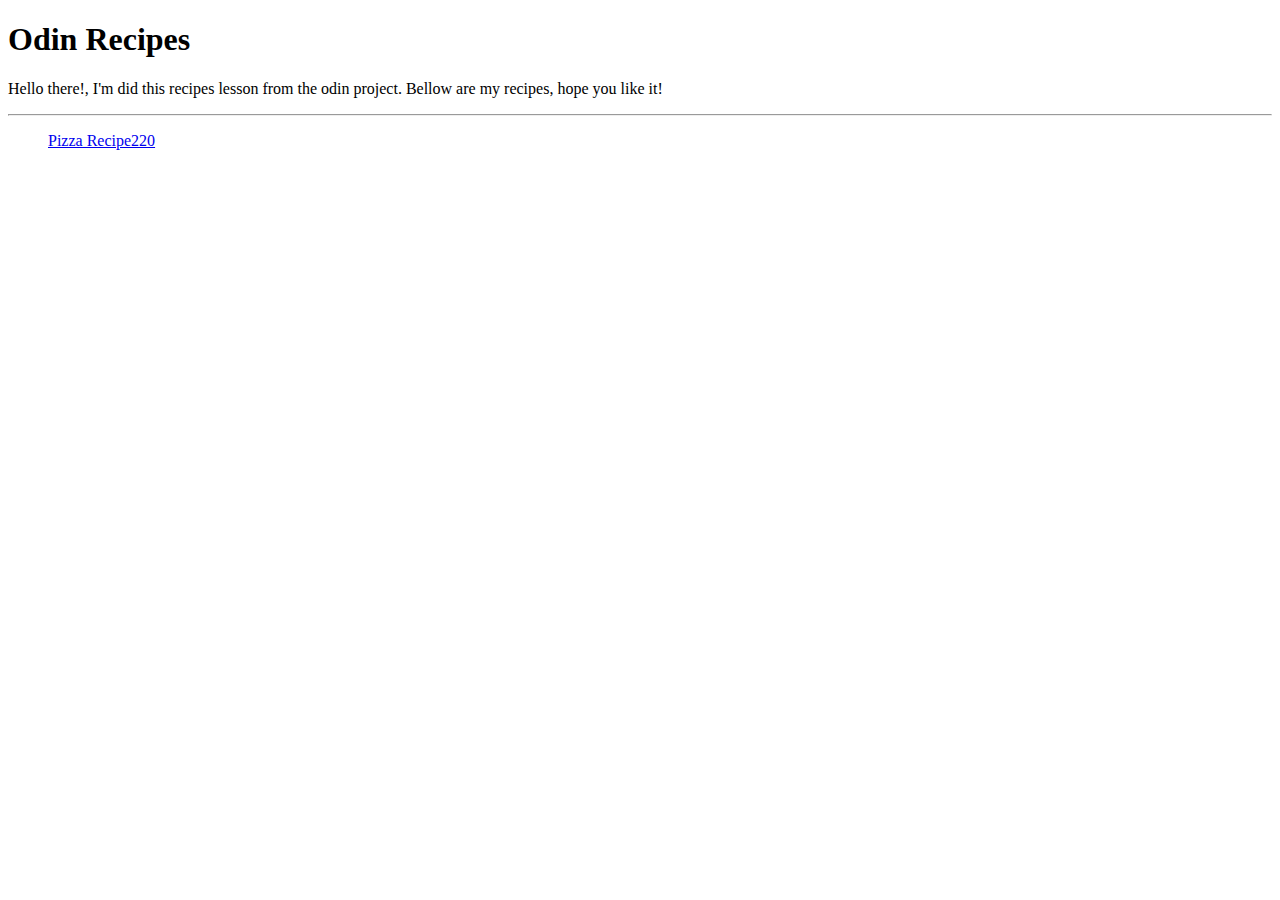
==== index.html @ f657e611 "Add index.html and pizza.html" ====
<!DOCTYPE html>
  <head>
    <meta charset="utf-8">
    <title>Odin Recipes</title>
  </head>
  <body>
    <h1>Odin Recipes</h1>
    <p>Hello there!, I'm did this recipes lesson from the odin project. Bellow are my recipes, hope you like it!</p>
    <hr> 
    <ul>
     <a href="recipies/pizza.html">Pizza Recipe220</a>
    </ul>
  </body>
</html>
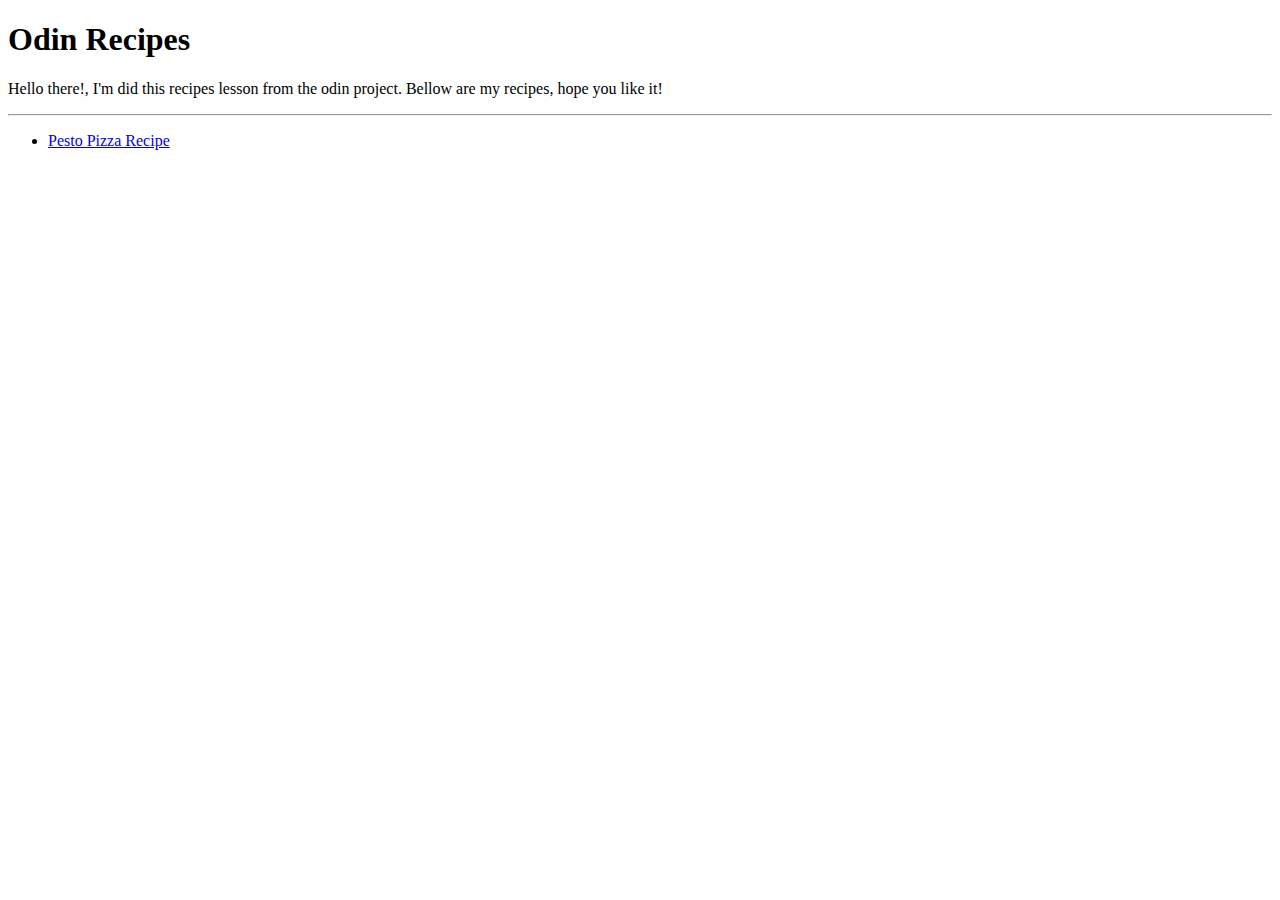
==== commit a198b13a: "Updated pizza.html to include ingredients" ====
--- a/index.html
+++ b/index.html
@@ -8,7 +8,7 @@
     <p>Hello there!, I'm did this recipes lesson from the odin project. Bellow are my recipes, hope you like it!</p>
     <hr> 
     <ul>
-     <a href="recipies/pizza.html">Pizza Recipe220</a>
+     <li> <a href="recipies/pizza.html">Pesto Pizza Recipe</a></li>
     </ul>
   </body>
 </html>
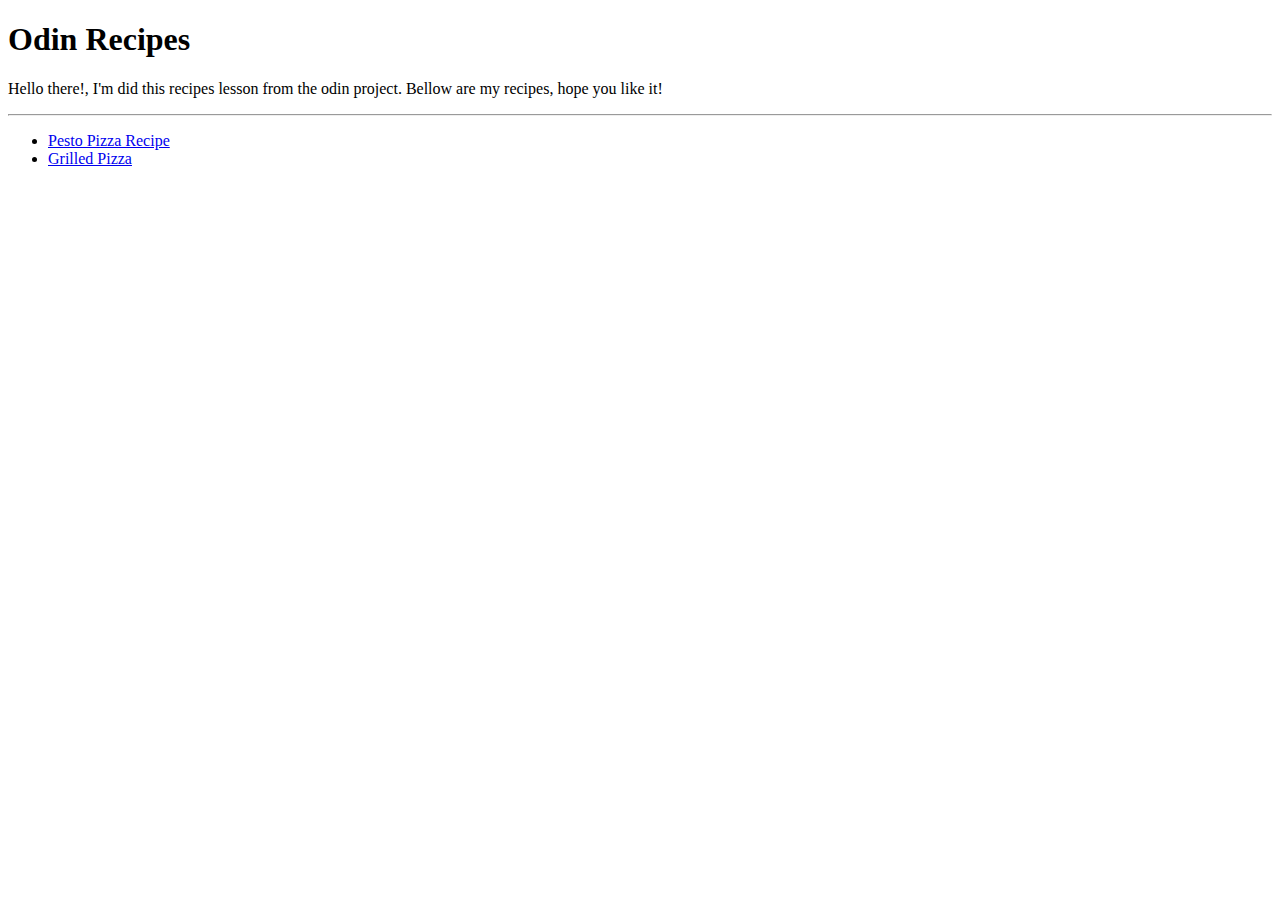
==== commit 59ae1595: "Created grilled pizza.html and added description" ====
--- a/index.html
+++ b/index.html
@@ -9,6 +9,7 @@
     <hr> 
     <ul>
      <li> <a href="recipies/pizza.html">Pesto Pizza Recipe</a></li>
+     <li> <a href="recipies/grilled pizza.html">Grilled Pizza </a> </li>  
     </ul>
   </body>
 </html>
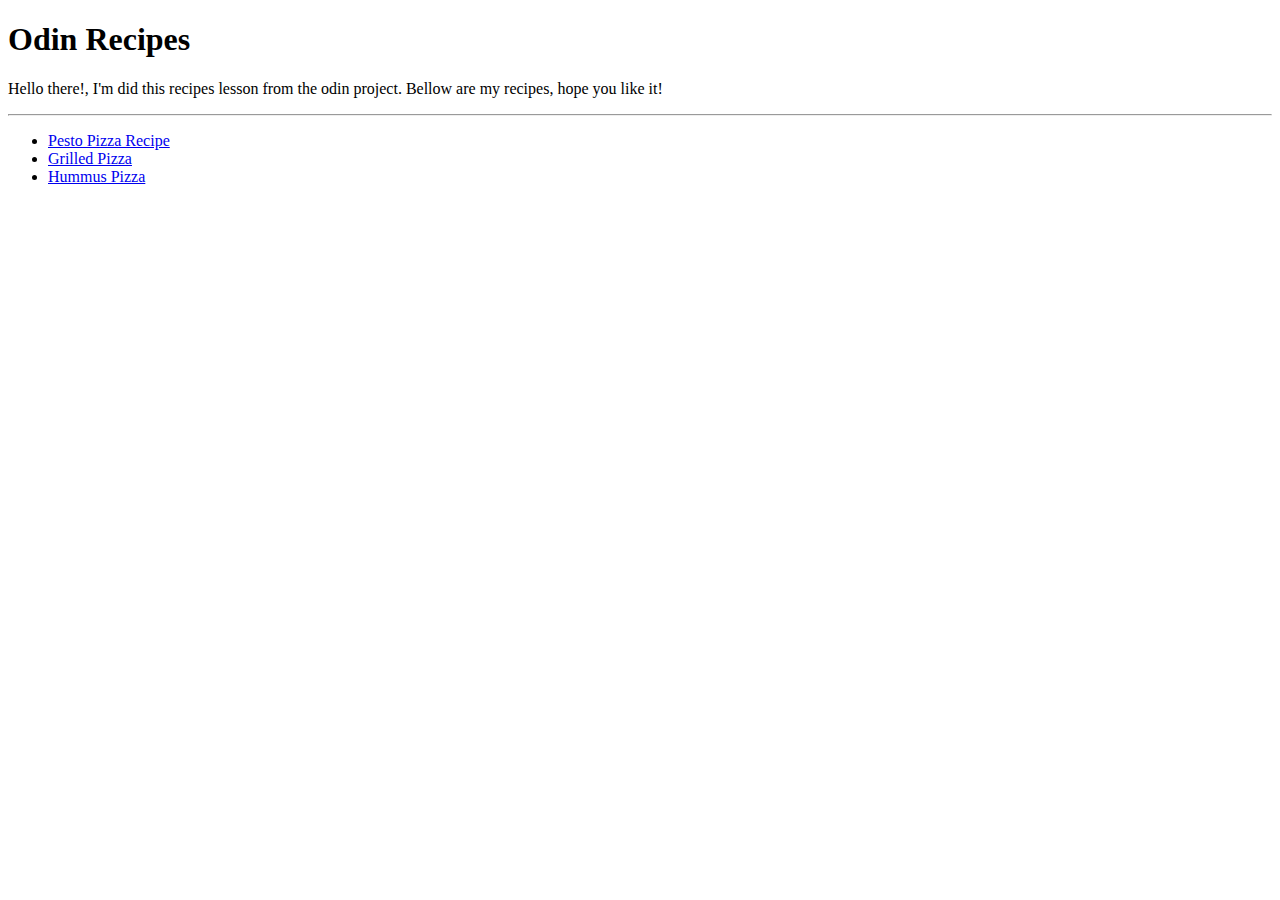
==== commit 8549b435: "Added Hummus pizza.html" ====
--- a/index.html
+++ b/index.html
@@ -10,6 +10,7 @@
     <ul>
      <li> <a href="recipies/pizza.html">Pesto Pizza Recipe</a></li>
      <li> <a href="recipies/grilled pizza.html">Grilled Pizza </a> </li>  
+     <li> <a href="recipies/Hummus pizza.html">Hummus Pizza</a> </li>
     </ul>
   </body>
 </html>
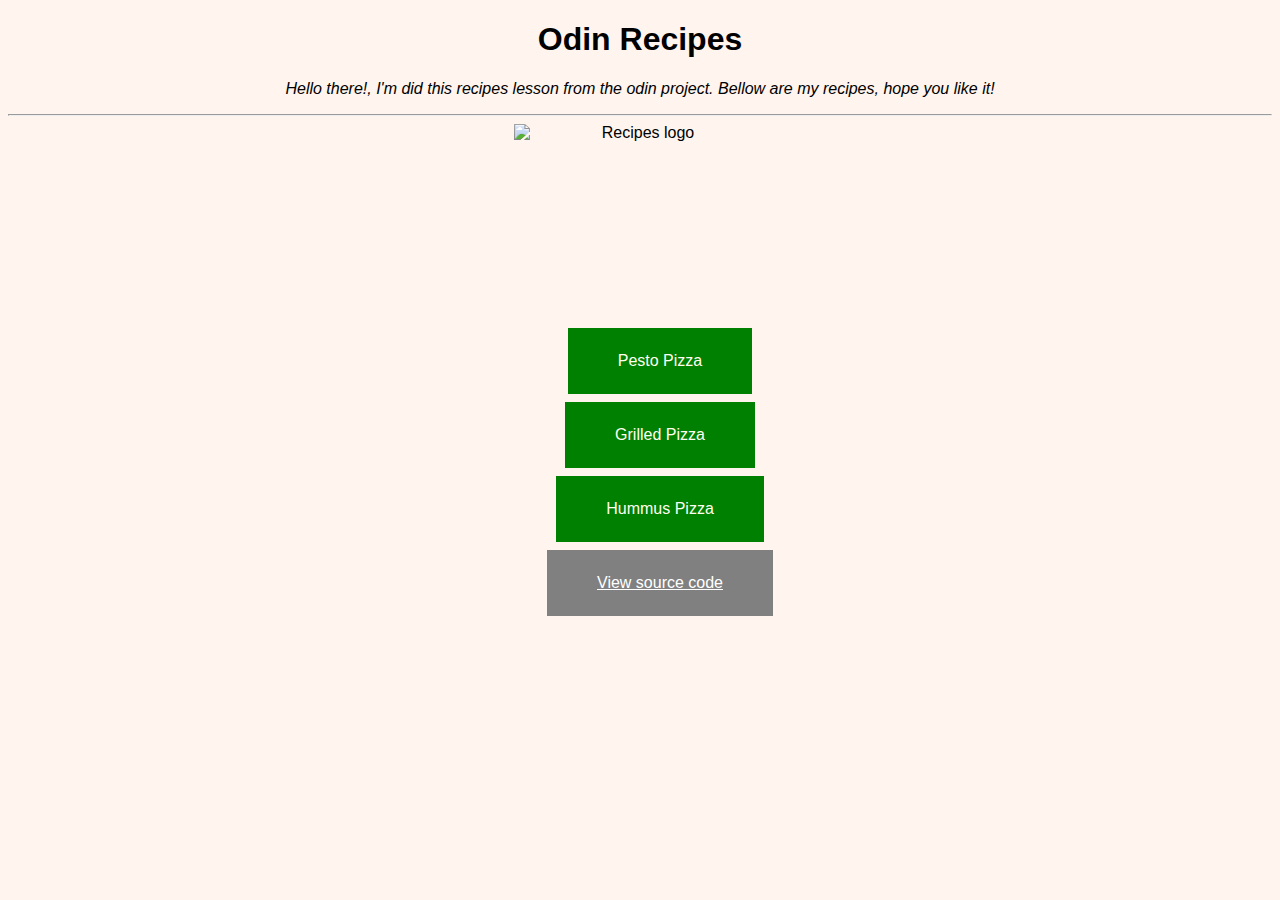
==== commit 3c1150b9: "modified all html files to include style and added style.css" ====
--- a/index.html
+++ b/index.html
@@ -1,5 +1,6 @@
 <!DOCTYPE html>
   <head>
+    <link rel="stylesheet" href="style.css">
     <meta charset="utf-8">
     <title>Odin Recipes</title>
   </head>
@@ -7,10 +8,20 @@
     <h1>Odin Recipes</h1>
     <p>Hello there!, I'm did this recipes lesson from the odin project. Bellow are my recipes, hope you like it!</p>
     <hr> 
+    <img class="image" src="https://thumbs.dreamstime.com/b/recipe-word-text-green-leaf-logo-icon-design-black-background-suitable-card-typography-147082451.jpg" alt="Recipes logo">
     <ul>
-     <li> <a href="recipies/pizza.html">Pesto Pizza Recipe</a></li>
-     <li> <a href="recipies/grilled pizza.html">Grilled Pizza </a> </li>  
-     <li> <a href="recipies/Hummus pizza.html">Hummus Pizza</a> </li>
+    <div class="Pesto">
+     <button class="button"><a href="recipies/pizza.html" class="button">Pesto Pizza</a></button>
+    </div>
+    <div class="Grilled">
+      <button class="button"> <a href="recipies/grilled pizza.html" class="button">Grilled Pizza </a></button>
+    </div>
+    <div class="Hummus">
+      <button class="button"> <a href="recipies/Hummus pizza.html" class="button">Hummus Pizza</a></button>
+    </div>
+    <footer>
+     <button class="code"><a href="https://github.com/BlackDemonXD/odin-recipies" class="code">View source code</a></button>
+     </footer>
     </ul>
   </body>
 </html>
--- a/style.css
+++ b/style.css
@@ -0,0 +1,95 @@
+* {
+    background-color: seashell;
+    font-family: Verdana, sans-serif;
+    text-align: center;
+}
+
+h1 {
+    text-align: center;
+    font-weight: 700;
+}
+
+p {
+    font-style: italic;
+    text-align: center;
+}
+
+.Recipes {
+    align-items: center;
+    justify-content: center;
+    text-align: center;
+}
+
+.Pesto,
+.Grilled,
+.Hummus {
+    text-align: center;
+}
+
+img {
+    height: 200px;
+    width: auto;
+}
+.button {
+    background-color: green;
+    border: none;
+    color: ivory;
+    padding: 10px 24px;
+    text-align: center;
+    text-decoration: none;
+    display: inline-block;
+    font-size: 16px;
+    margin: 4px 2px;
+    cursor: pointer;
+}
+
+.image {
+display: block;
+margin-left: auto;
+margin-right: auto;
+width: 20%;
+}
+
+.Pesto {
+    display: block;
+    margin-left: auto;
+    margin-right: auto;
+    width: 500px;
+    height: auto;
+
+}
+
+ol,
+li,
+ul,
+li {
+    text-align: justify;
+    margin: auto;
+    width: 50%;
+}
+
+#Pesto-Description {
+    display: block;
+    margin-left: 150px;
+    margin-right: 150px;
+}
+
+.grilled {
+    width: 500px;
+    height: auto;
+}
+.hummus {
+    width: 500px;
+    height: 400px;
+}
+
+.code {
+    background-color: grey;
+    padding: 10px 24px;
+    color: white;
+    display: inline-block;
+    font-size: 16px;
+    margin: 4px 2px;
+    bottom: 10px;
+    border: 3px;
+}